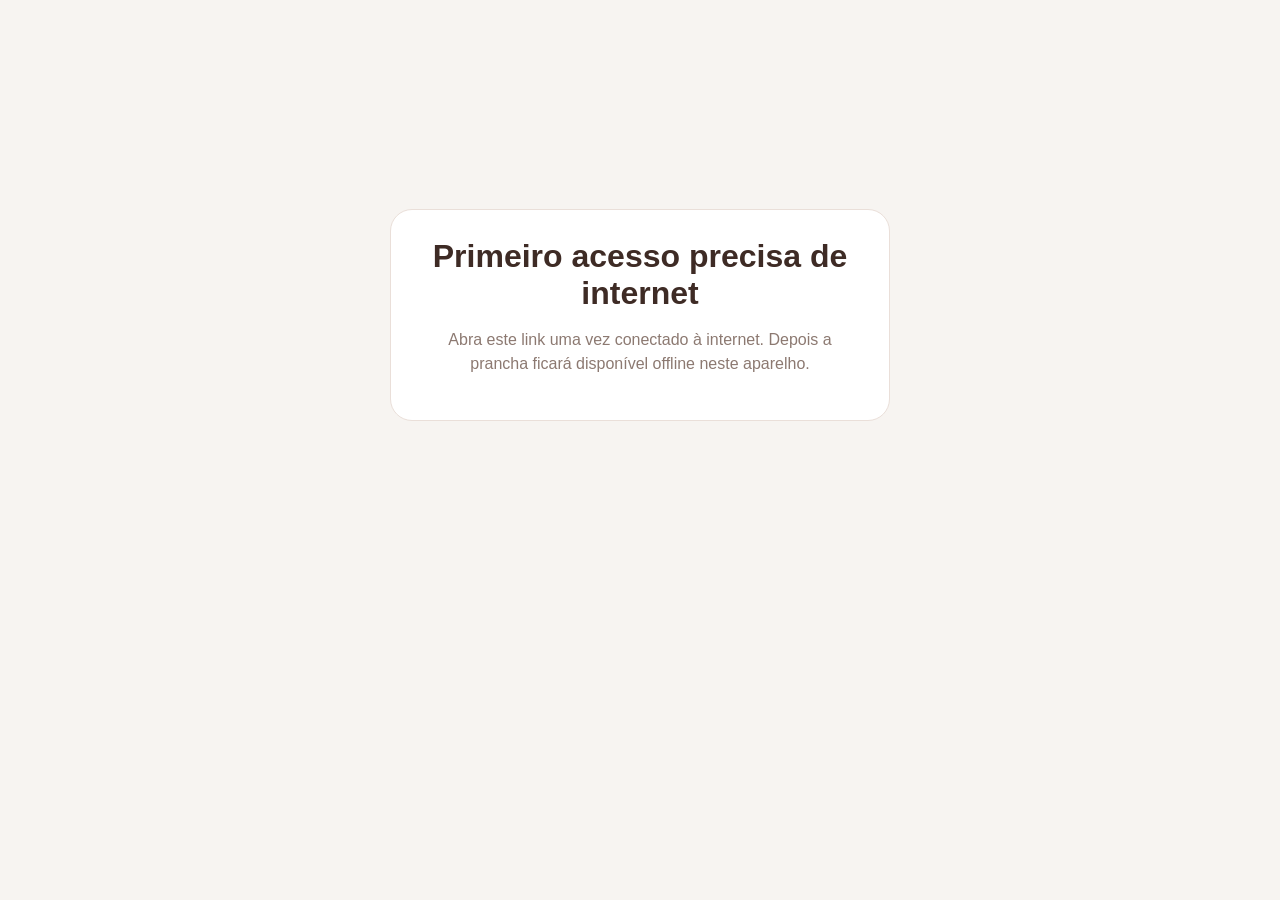
==== caa.html @ ea574514 "chore: load live-sync CAA public client" ====
<!doctype html>
<html lang="pt-BR">
<head>
<meta charset="utf-8">
<meta name="viewport" content="width=device-width,initial-scale=1,viewport-fit=cover">
<meta name="theme-color" content="#faf7f4">
<meta name="application-name" content="Fonely CAA">
<meta name="apple-mobile-web-app-title" content="Fonely CAA">
<link rel="manifest" href="caa-manifest.webmanifest">
<title>Fonely CAA</title>
<link rel="icon" type="image/svg+xml" href="fonely-icon.svg">
<link rel="stylesheet" href="caa-public.css?v=5">
<meta name="apple-mobile-web-app-capable" content="yes"><meta name="apple-mobile-web-app-status-bar-style" content="default"><link rel="apple-touch-icon" href="fonely-icon.svg"></head>
<body>
<main class="cp-status"><div><h1>Fonely CAA</h1><p>Carregando prancha...</p></div></main>
<script src="fonely-caa-library.js?v=5"></script>\n<script src="fonely-caa-speech.js?v=3"></script>
<script src="caa-public.js?v=7"></script>
</body>
</html>
---- caa-public.css ----
:root{--ink:#3e2b25;--terra:#c76d52;--line:#eadfd9;--muted:#8c7971;--cream:#f7f4f1}*{box-sizing:border-box}body{margin:0;background:var(--cream);color:var(--ink);font-family:Arial,Helvetica,sans-serif}.cp-shell{min-height:100vh;max-width:1240px;margin:auto;padding:16px}.cp-top{display:flex;align-items:center;gap:14px;background:#fff;border:1px solid var(--line);border-radius:22px;padding:14px 18px;position:sticky;top:8px;z-index:4;box-shadow:0 10px 32px rgba(62,43,37,.08)}.cp-brand{font-size:22px;font-weight:900}.cp-brand span{color:var(--terra)}.cp-top small{display:block;margin-top:3px;color:var(--muted);font-size:12px;font-weight:700}.cp-spacer{flex:1}.cp-volume{display:flex;align-items:center;gap:8px;font-size:12px;font-weight:800;background:#faf7f4;border:1px solid var(--line);padding:8px 10px;border-radius:12px}.cp-volume input{width:110px}.cp-cats{display:flex;gap:8px;overflow:auto;padding:14px 2px 12px}.cp-cat{border:1px solid var(--line);background:#fff;border-radius:999px;padding:10px 14px;font-weight:900;color:#6f5a52;white-space:nowrap;cursor:pointer}.cp-cat.active{background:var(--ink);color:#fff;border-color:var(--ink)}.cp-board{display:grid;grid-template-columns:repeat(var(--cols,4),minmax(150px,1fr));gap:14px}.cp-card{border:2px solid transparent;border-radius:22px;padding:10px 10px 13px;background:#fff;text-align:left;cursor:pointer;box-shadow:0 5px 18px rgba(62,43,37,.055);transition:transform .12s,border-color .12s,box-shadow .12s;overflow:hidden}.cp-card:hover{transform:translateY(-2px);box-shadow:0 9px 24px rgba(62,43,37,.08)}.cp-card:active,.cp-card.active{transform:scale(.975);border-color:var(--terra);box-shadow:0 0 0 4px rgba(199,109,82,.12)}.cp-card img{display:block;width:100%;aspect-ratio:11/8;object-fit:cover;border-radius:16px;background:#fbf8f5}.cp-card-copy{padding:10px 5px 1px}.cp-card b{display:block;font-size:17px;line-height:1.1}.cp-card span{display:block;color:var(--muted);font-size:11px;margin-top:4px;line-height:1.25}.cp-spoken{position:fixed;left:50%;bottom:24px;transform:translate(-50%,16px);background:#3e2b25;color:#fff;padding:12px 18px;border-radius:999px;font-weight:900;box-shadow:0 12px 35px rgba(62,43,37,.22);opacity:0;pointer-events:none;transition:.2s;z-index:20}.cp-spoken.show{opacity:1;transform:translate(-50%,0)}.cp-status{display:grid;place-items:center;min-height:70vh;text-align:center;padding:30px}.cp-status div{background:#fff;border:1px solid var(--line);border-radius:22px;padding:28px;max-width:500px}.cp-status h1{margin:0 0 8px}.cp-status p{color:var(--muted);line-height:1.5}@media(max-width:900px){.cp-board{grid-template-columns:repeat(min(var(--cols,3),3),1fr)}}@media(max-width:680px){.cp-shell{padding:8px}.cp-top{top:4px}.cp-volume span{display:none}.cp-volume input{width:72px}.cp-board{grid-template-columns:repeat(2,1fr);gap:9px}.cp-card{border-radius:18px;padding:7px 7px 10px}.cp-card img{border-radius:13px}.cp-card b{font-size:15px}.cp-card span{font-size:10px}}
.cp-network{font-size:11px;font-weight:900;padding:8px 11px;border-radius:999px;white-space:nowrap;background:#eef7f0;color:#3d6d49;border:1px solid #d6eadb}
.cp-network.offline{background:#fff3e7;color:#8a5a2b;border-color:#f1dcc5}
@media(max-width:680px){.cp-network{position:fixed;right:10px;bottom:10px;z-index:30;box-shadow:0 6px 18px rgba(62,43,37,.12)}}

.cp-install{border:1px solid #e6d5cc;background:#fff5ef;color:var(--ink);border-radius:12px;padding:9px 12px;font-size:11px;font-weight:900;cursor:pointer;white-space:nowrap}
.cp-install-help{position:fixed;inset:0;background:rgba(40,28,23,.45);z-index:100;display:grid;place-items:end center;padding:16px}
.cp-install-help>div{position:relative;width:min(520px,100%);background:#fff;border-radius:22px;padding:24px;box-shadow:0 18px 60px rgba(40,28,23,.22)}
.cp-install-help button{position:absolute;right:14px;top:12px;border:0;background:transparent;font-size:25px;color:var(--muted)}
.cp-install-help b{display:block;font-size:18px;padding-right:30px}.cp-install-help p{line-height:1.5}.cp-install-help small{display:block;color:var(--muted);line-height:1.45}
@media(max-width:680px){.cp-install{position:fixed;left:10px;bottom:10px;z-index:30;box-shadow:0 6px 18px rgba(62,43,37,.12)}}

/* CAA public v3 — pictogramas grandes e lúdicos */
.cp-card{padding:9px 9px 14px;border-radius:24px}
.cp-card img{object-fit:contain;background:#fff;border:1px solid #f0e7e1;border-radius:18px}
.cp-card-copy{text-align:center;padding:11px 5px 0}
.cp-card b{font-size:19px;font-weight:900}
.cp-card span{font-size:11px}
@media(max-width:680px){.cp-card b{font-size:17px}.cp-card-copy{padding-top:8px}}

.cp-symbol-credit{text-align:center;padding:18px 8px 6px;color:var(--muted);font-size:10px}
.cp-symbol-credit a{color:var(--ink);font-weight:900;text-decoration:none}
.cp-card img{object-fit:contain!important;padding:8px;background:#fff!important}
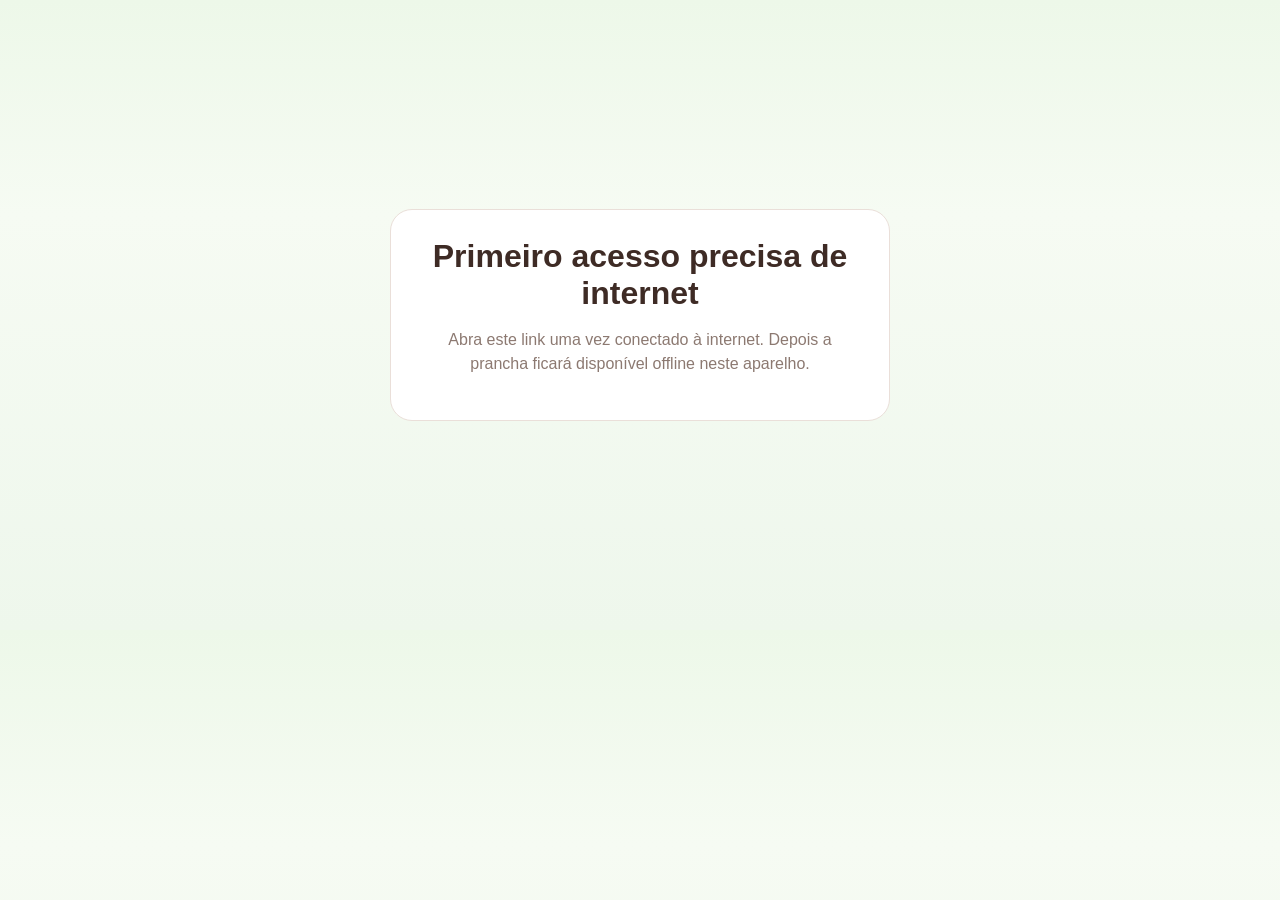
==== commit cab049bf: "chore: load new CAA board design" ====
--- a/caa.html
+++ b/caa.html
@@ -9,11 +9,11 @@
 <link rel="manifest" href="caa-manifest.webmanifest">
 <title>Fonely CAA</title>
 <link rel="icon" type="image/svg+xml" href="fonely-icon.svg">
-<link rel="stylesheet" href="caa-public.css?v=5">
+<link rel="stylesheet" href="caa-public.css?v=6">
 <meta name="apple-mobile-web-app-capable" content="yes"><meta name="apple-mobile-web-app-status-bar-style" content="default"><link rel="apple-touch-icon" href="fonely-icon.svg"></head>
 <body>
 <main class="cp-status"><div><h1>Fonely CAA</h1><p>Carregando prancha...</p></div></main>
 <script src="fonely-caa-library.js?v=5"></script>\n<script src="fonely-caa-speech.js?v=3"></script>
-<script src="caa-public.js?v=7"></script>
+<script src="caa-public.js?v=9"></script>
 </body>
 </html>
--- a/caa-public.css
+++ b/caa-public.css
@@ -21,3 +21,35 @@
 .cp-symbol-credit{text-align:center;padding:18px 8px 6px;color:var(--muted);font-size:10px}
 .cp-symbol-credit a{color:var(--ink);font-weight:900;text-decoration:none}
 .cp-card img{object-fit:contain!important;padding:8px;background:#fff!important}
+
+
+/* CAA Public V4 — prancha de comunicação, inspirada na referência enviada */
+body{background:linear-gradient(180deg,#edf8e9 0,#f6fbf3 34%,#eef7ec 100%)!important}
+.cp-shell{max-width:1500px!important;padding:10px 12px 22px!important}
+.cp-top{background:linear-gradient(90deg,#bcebb6,#d8f5cf)!important;border-color:#a9dda4!important;border-radius:18px!important;padding:10px 13px!important;box-shadow:0 5px 16px rgba(53,110,57,.10)!important}
+.cp-brand{color:#245b32!important}.cp-brand span{color:#368548!important}.cp-top small{color:#4d7857!important}
+.cp-cat{border:0!important;background:#fff!important;color:#315e3c!important;box-shadow:0 2px 7px rgba(45,92,50,.08)}
+.cp-cat.active{background:#378a4a!important;color:#fff!important}
+.cp-board{grid-template-columns:repeat(var(--cols,4),minmax(125px,1fr))!important;gap:9px!important}
+.cp-card{border:0!important;border-radius:13px!important;padding:8px 8px 9px!important;box-shadow:0 3px 9px rgba(46,70,48,.10)!important;text-align:center!important}
+.cp-card img{width:100%!important;aspect-ratio:1.35!important;object-fit:contain!important;padding:5px!important;background:rgba(255,255,255,.72)!important;border:0!important;border-radius:9px!important}
+.cp-card-copy{padding:5px 2px 0!important}.cp-card b{font-size:18px!important;color:#17251a!important}.cp-card span{display:none!important}
+.cp-card.tone-yellow{background:#f7d978!important}.cp-card.tone-aqua{background:#79d9d5!important}.cp-card.tone-blue{background:#8fd1ee!important}.cp-card.tone-green{background:#9ce08f!important}.cp-card.tone-pink{background:#f2a7c0!important}.cp-card.tone-purple{background:#c7a5e8!important}
+.cp-card:active,.cp-card.active{transform:scale(.96)!important;box-shadow:0 0 0 4px rgba(50,128,65,.25)!important}
+.cp-symbol-credit{color:#64816a!important}
+@media(min-width:900px){.cp-board{grid-template-columns:repeat(5,minmax(130px,1fr))!important}}
+@media(max-width:680px){
+ body{background:linear-gradient(180deg,#e7f7e3,#f5fbf2)!important}
+ .cp-shell{padding:6px 6px calc(62px + env(safe-area-inset-bottom))!important}
+ .cp-top{top:3px!important;border-radius:13px!important;padding:7px 8px!important;gap:6px!important}
+ .cp-brand{font-size:17px!important}.cp-top small{font-size:9px!important}
+ .cp-install{font-size:0!important;padding:8px!important}.cp-install:after{content:'＋';font-size:17px}
+ .cp-volume{padding:6px!important}.cp-volume input{width:52px!important}
+ .cp-cats{padding:7px 1px!important;gap:5px!important}.cp-cat{padding:7px 10px!important;font-size:10px!important}
+ .cp-board{grid-template-columns:repeat(3,minmax(0,1fr))!important;gap:5px!important}
+ .cp-card{border-radius:9px!important;padding:5px!important;min-width:0!important}
+ .cp-card img{aspect-ratio:1.05!important;padding:2px!important;border-radius:6px!important}
+ .cp-card-copy{padding:3px 1px 1px!important}.cp-card b{font-size:13px!important;line-height:1.05!important}
+ .cp-network{font-size:8px!important;padding:5px 7px!important}
+}
+@media(max-width:370px){.cp-board{grid-template-columns:repeat(3,minmax(0,1fr))!important}.cp-card b{font-size:12px!important}}
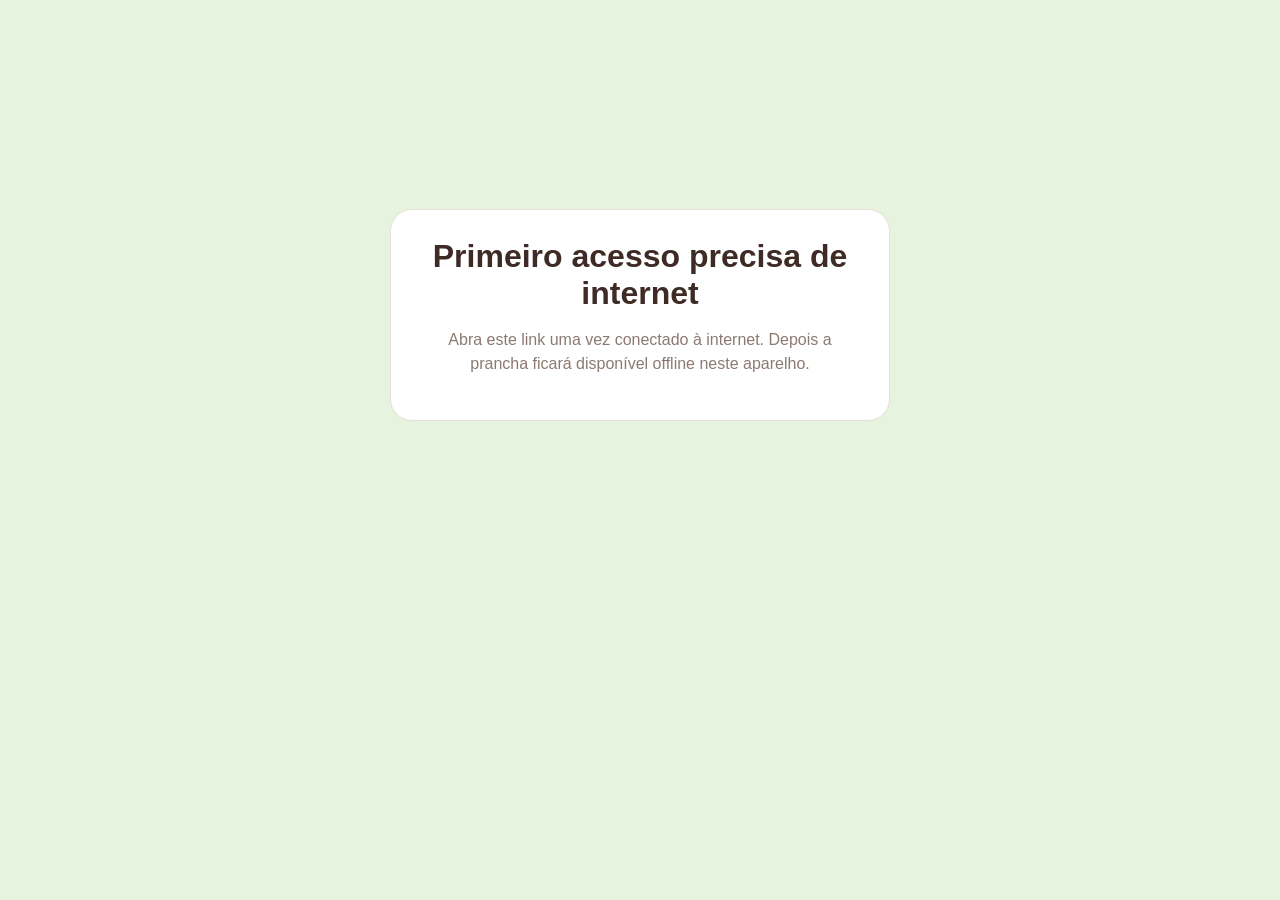
==== commit d6529634: "chore: load new CAA visual client" ====
--- a/caa.html
+++ b/caa.html
@@ -9,11 +9,11 @@
 <link rel="manifest" href="caa-manifest.webmanifest">
 <title>Fonely CAA</title>
 <link rel="icon" type="image/svg+xml" href="fonely-icon.svg">
-<link rel="stylesheet" href="caa-public.css?v=6">
+<link rel="stylesheet" href="caa-public.css?v=7">
 <meta name="apple-mobile-web-app-capable" content="yes"><meta name="apple-mobile-web-app-status-bar-style" content="default"><link rel="apple-touch-icon" href="fonely-icon.svg"></head>
 <body>
 <main class="cp-status"><div><h1>Fonely CAA</h1><p>Carregando prancha...</p></div></main>
 <script src="fonely-caa-library.js?v=5"></script>\n<script src="fonely-caa-speech.js?v=3"></script>
-<script src="caa-public.js?v=9"></script>
+<script src="caa-public.js?v=10"></script>
 </body>
 </html>
--- a/caa-public.css
+++ b/caa-public.css
@@ -53,3 +53,11 @@
  .cp-network{font-size:8px!important;padding:5px 7px!important}
 }
 @media(max-width:370px){.cp-board{grid-template-columns:repeat(3,minmax(0,1fr))!important}.cp-card b{font-size:12px!important}}
+
+/* CAA Public V5 — visual AAC limpo: pictograma direto sobre o fundo sem caixa branca */
+body{background:#e5f3df!important}
+.cp-shell{background:#eef8e9!important;min-height:100dvh!important}
+.cp-card{border:2px solid rgba(33,50,35,.12)!important;box-shadow:0 2px 5px rgba(33,50,35,.12)!important}
+.cp-card img{background:transparent!important;border:0!important;padding:3px!important;mix-blend-mode:multiply}
+.cp-card-copy{background:transparent!important}
+@media(max-width:680px){.cp-shell{background:#e9f6e4!important}.cp-card img{padding:1px!important}}
